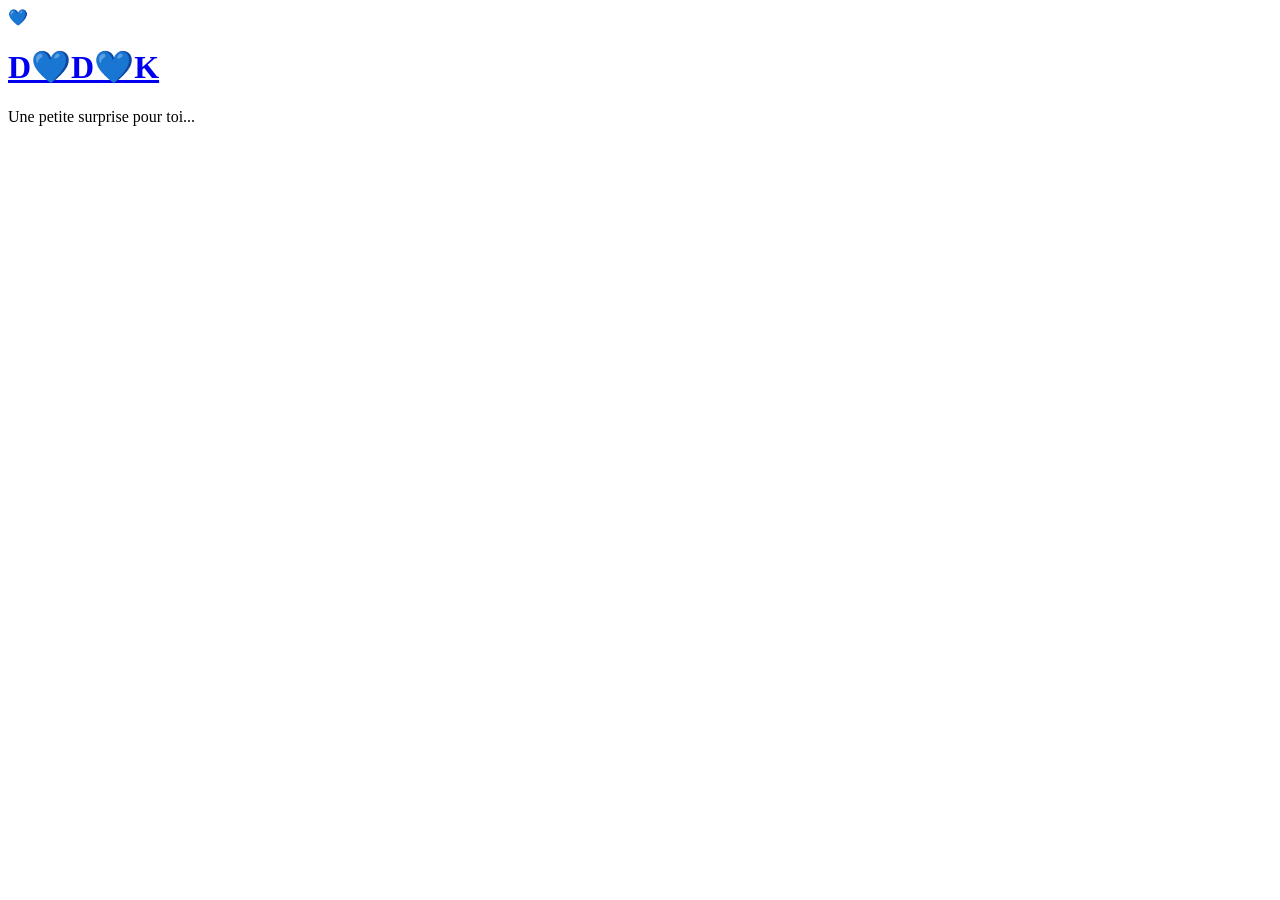
==== index.html @ 745b89c0 "Rename accuel.html to index.html" ====
<!DOCTYPE html>
<html lang="fr">
<head>
    <meta charset="UTF-8">
    <meta name="viewport" content="width=device-width, initial-scale=1.0">
    <title>Document</title>
    <link rel="stylesheet" href="../html/accueil.css">
</head>
<body>
     <div class="enveloppe">
        <div class="coeur">💙</div>
        <a href="../html/presentation.html"><h1>D💙D💙K</h1></a>
        <p>Une petite surprise pour toi...</p>
    </div>
</body>
</html>
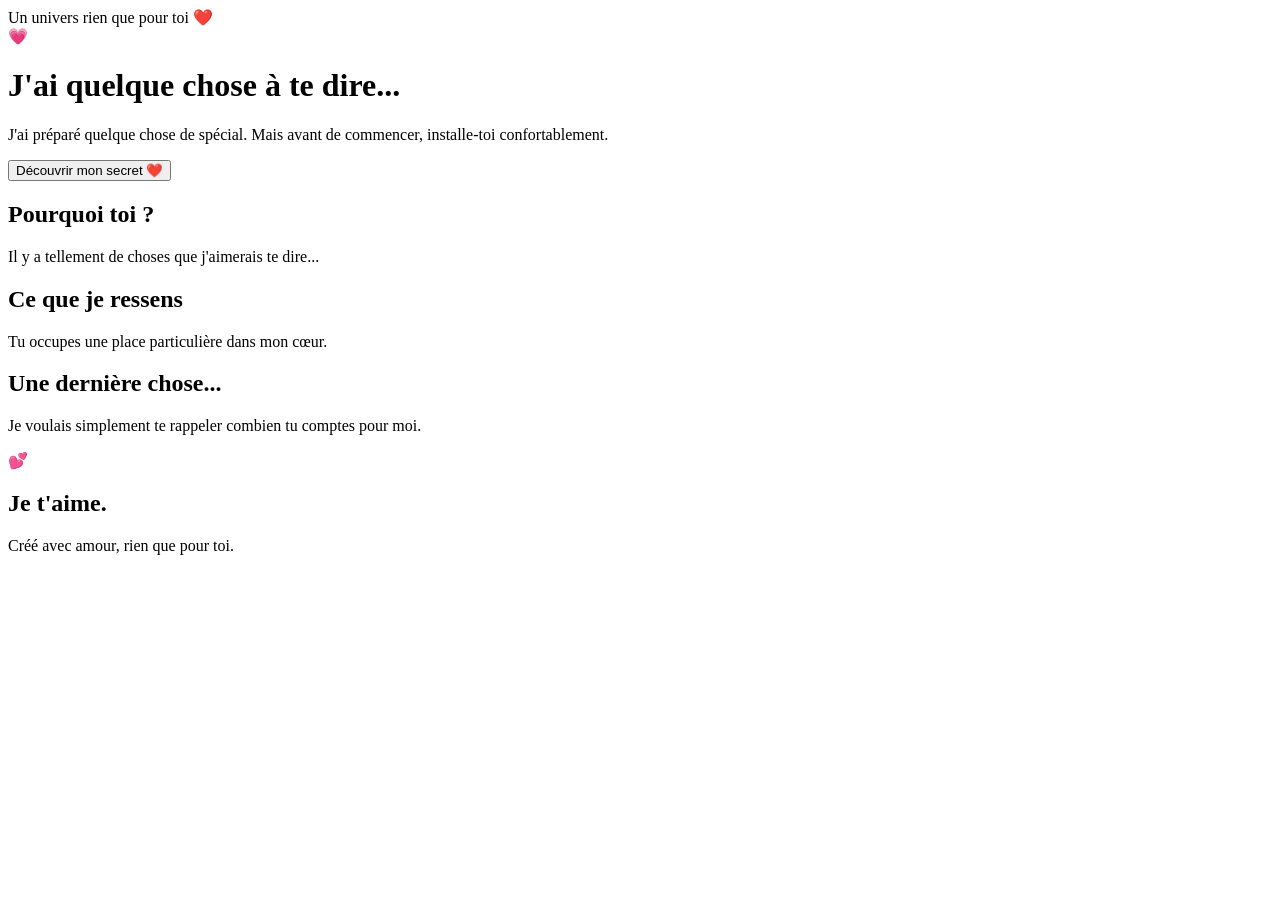
==== commit b4e9e7f3: "Update index.html" ====
--- a/index.html
+++ b/index.html
@@ -6,11 +6,95 @@
     <title>Document</title>
     <link rel="stylesheet" href="../html/accueil.css">
 </head>
-<body>
-     <div class="enveloppe">
-        <div class="coeur">💙</div>
-        <a href="../html/presentation.html"><h1>D💙D💙K</h1></a>
-        <p>Une petite surprise pour toi...</p>
-    </div>
+    <body>
+
+    <header>
+
+        Un univers rien que pour toi ❤️
+
+    </header>
+
+    <main class="container">
+
+        <div class="heart">💗</div>
+
+        <h1>J'ai quelque chose à te dire...</h1>
+
+        <p>
+
+            J'ai préparé quelque chose de spécial.
+
+            Mais avant de commencer, installe-toi
+
+            confortablement.
+
+        </p>
+
+        <button onclick="ouvrirSite()">
+
+            Découvrir mon secret ❤️
+
+        </button>
+
+        <div id="surprise" class="hidden">
+
+            <section>
+
+                <h2>Pourquoi toi ?</h2>
+
+                <p>
+
+                    Il y a tellement de choses que
+
+                    j'aimerais te dire...
+
+                </p>
+
+            </section>
+
+            <section>
+
+                <h2>Ce que je ressens</h2>
+
+                <p>
+
+                    Tu occupes une place particulière
+
+                    dans mon cœur.
+
+                </p>
+
+            </section>
+
+            <section>
+
+                <h2>Une dernière chose...</h2>
+
+                <p>
+
+                    Je voulais simplement te rappeler
+
+                    combien tu comptes pour moi.
+
+                </p>
+
+                <div class="heart">💕</div>
+
+                <h2>Je t'aime.</h2>
+
+            </section>
+
+        </div>
+
+    </main>
+
+    <footer>
+
+        Créé avec amour, rien que pour toi.
+
+    </footer>
+
+    <script src="../html/js.js"></script>
 </body>
+
 </html>
